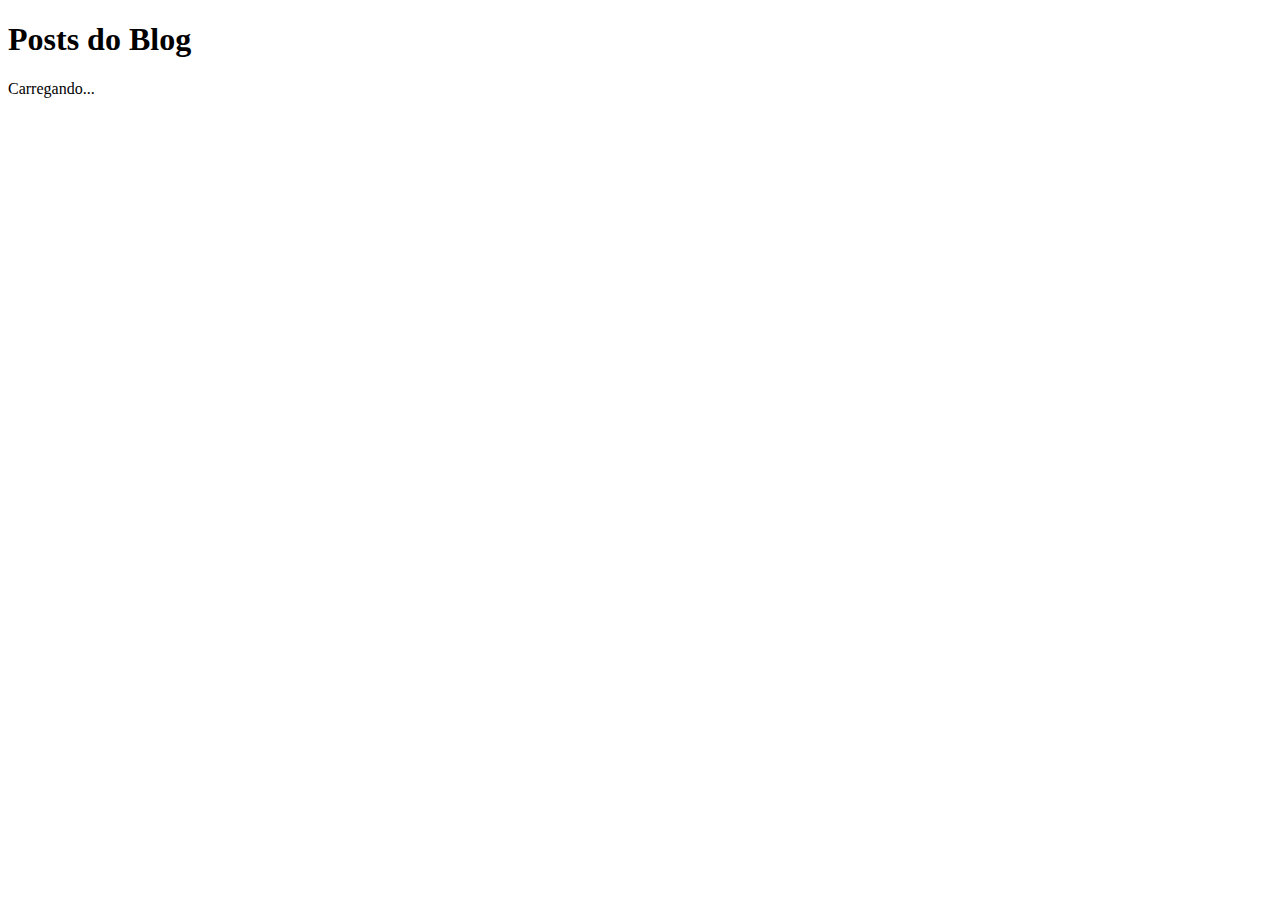
==== index.html @ 3334715b "Setup do Projeto" ====
<!DOCTYPE html>
<html lang="en">
<head>
    <meta charset="UTF-8">
    <meta http-equiv="X-UA-Compatible" content="IE=edge">
    <meta name="viewport" content="width=device-width, initial-scale=1.0">
    <link rel="stylesheet" href="css/styles.css">
    <script src="js/scripts.js"></script>
    <title>Blog</title>
</head>
<body>
    <h1>Posts do Blog</h1>
    <p id="loading">Carregando...</p>
    <div id="posts-container">

    </div>
</body>
</html>
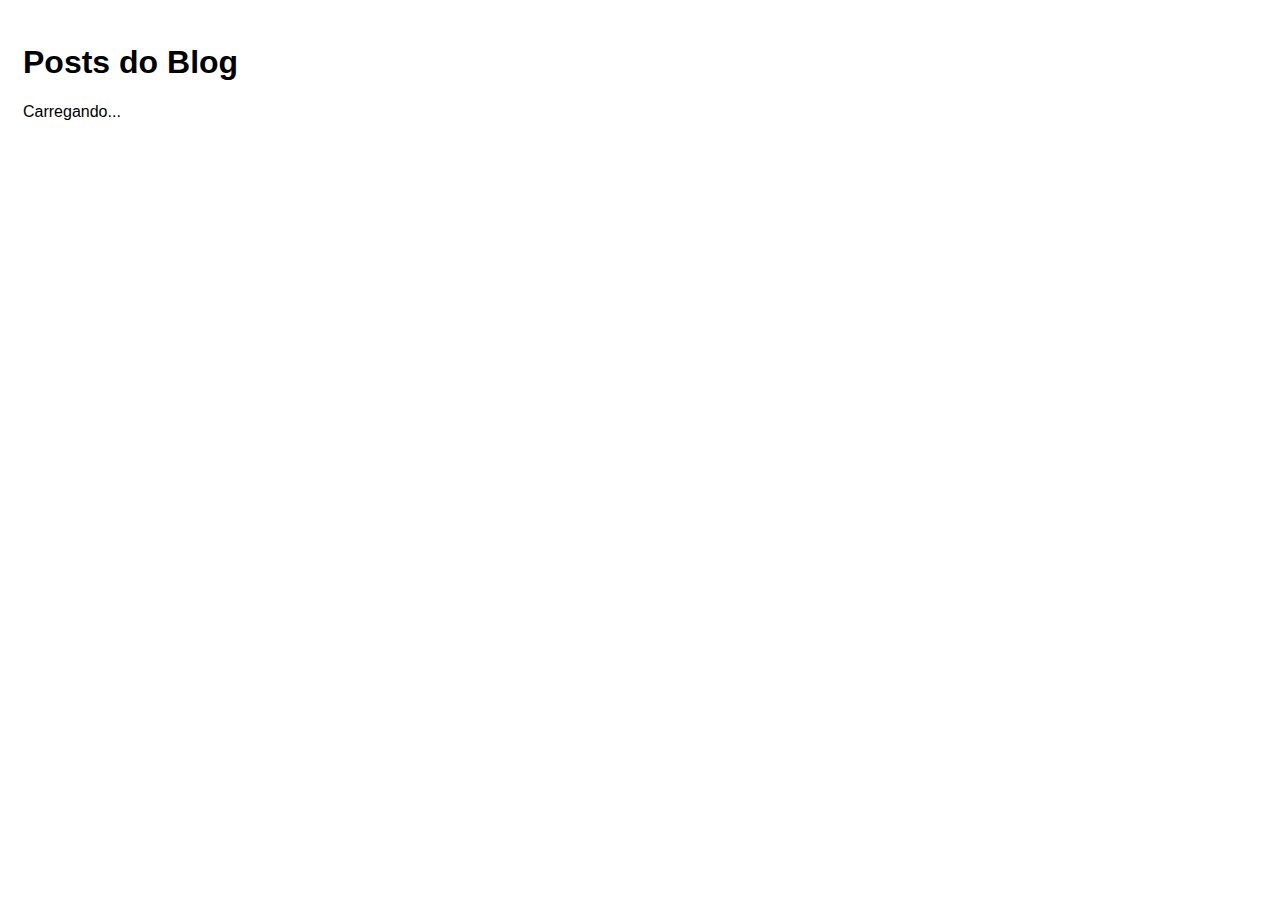
==== commit 7e07ccfd: "Posts adicionados" ====
--- a/index.html
+++ b/index.html
@@ -5,7 +5,7 @@
     <meta http-equiv="X-UA-Compatible" content="IE=edge">
     <meta name="viewport" content="width=device-width, initial-scale=1.0">
     <link rel="stylesheet" href="css/styles.css">
-    <script src="js/scripts.js"></script>
+    <script src="js/scripts.js" defer></script>
     <title>Blog</title>
 </head>
 <body>
--- a/css/styles.css
+++ b/css/styles.css
@@ -0,0 +1,30 @@
+* {
+    font-family: Helvetica;
+}
+
+
+body {
+    padding: 15px;
+}
+
+.hide{
+    display: none;
+}
+
+a, input[type="submit"] {
+    color: #FFF;
+    background-color: #007BFF;
+    padding: 10px 20px; /* 10 Pixels cima em baixo 20Px lateral */
+    border-radius: 5px;
+    text-decoration: none;
+    opacity: .7;
+    font-size: 1em;
+    border: none;
+    cursor: pointer;
+}
+
+a:hover,
+input[type="submit"]{
+    opacity: 1;
+}
+
